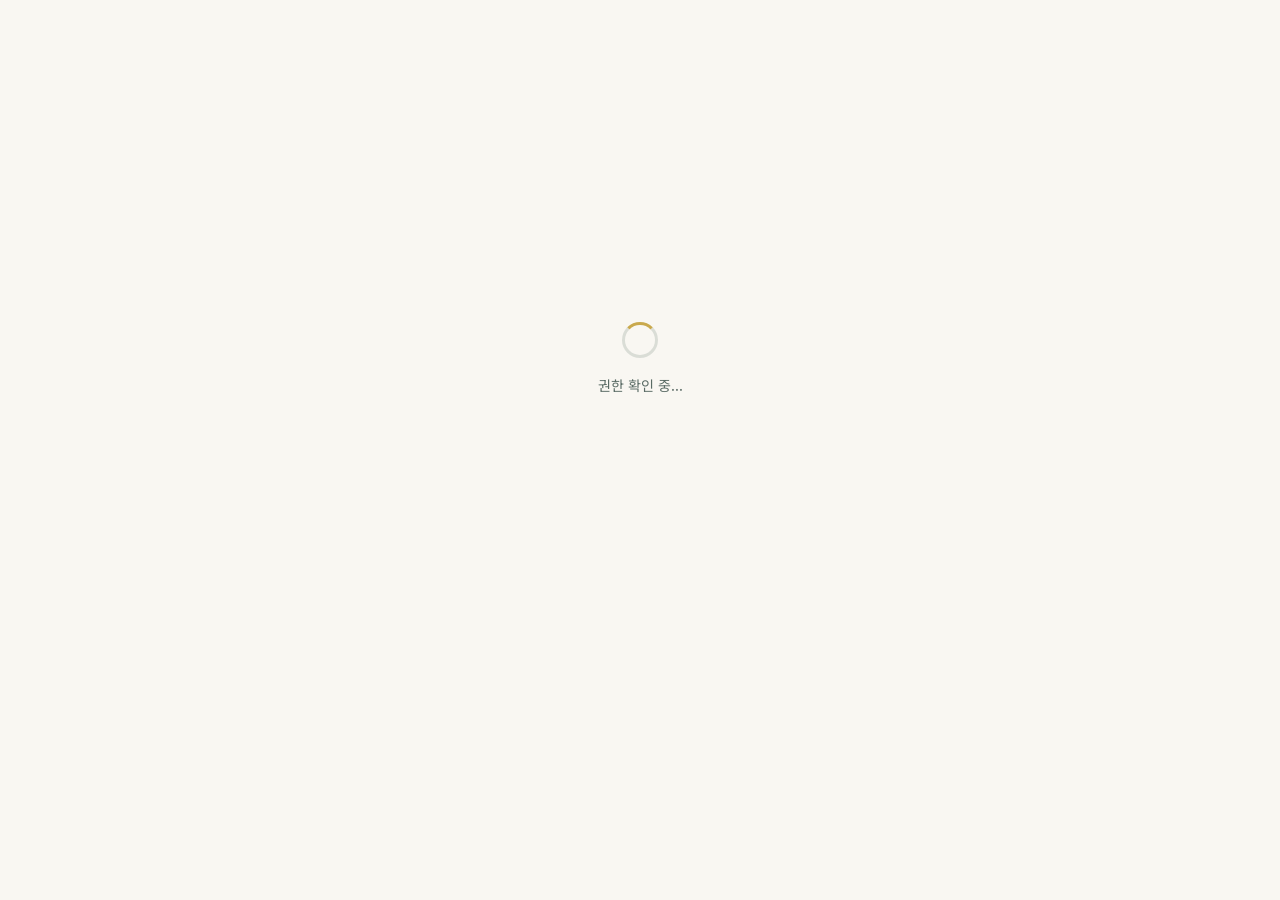
==== admin.html @ bb9a3db0 "feat: admin panel with user management, role/branch editing, and dashboard links - admin.html: full " ====
<!DOCTYPE html>
<html lang="ko">
<head>
<meta charset="UTF-8"/><meta name="viewport" content="width=device-width,initial-scale=1.0"/>
<title>ReadMaster 관리자 패널</title>
<link href="https://fonts.googleapis.com/css2?family=Cormorant+Garamond:wght@400;600;700&family=Noto+Sans+KR:wght@300;400;500;700&family=Inter:wght@400;500;600&display=swap" rel="stylesheet"/>
<link rel="stylesheet" href="shared.css"/>
<script src="https://www.gstatic.com/firebasejs/10.12.0/firebase-app-compat.js"></script>
<script src="https://www.gstatic.com/firebasejs/10.12.0/firebase-auth-compat.js"></script>
<script src="https://www.gstatic.com/firebasejs/10.12.0/firebase-firestore-compat.js"></script>
<style>
body{min-height:100vh}

/* ===== Top Bar ===== */
.top-bar{background:var(--g);color:#fff;padding:8px 24px;display:flex;align-items:center;justify-content:space-between;font-size:.78rem;position:sticky;top:0;z-index:100}
.top-bar a{color:rgba(255,255,255,.7);text-decoration:none;transition:color .2s}
.top-bar a:hover{color:#fff}
.tb-brand{font-weight:700;font-size:.85rem;display:flex;align-items:center;gap:6px}
.tb-right{display:flex;align-items:center;gap:12px}
.tb-name{font-weight:600;color:rgba(255,255,255,.85)}
.tb-role{color:var(--gold);font-size:.65rem;font-weight:700;text-transform:uppercase;letter-spacing:.06em}
.tb-logout{background:none;border:1px solid rgba(255,255,255,.2);color:rgba(255,255,255,.6);font-size:.7rem;padding:4px 12px;border-radius:6px;cursor:pointer;transition:all .2s}
.tb-logout:hover{border-color:var(--gold);color:var(--gold)}

/* Loading */
.loading{display:flex;align-items:center;justify-content:center;min-height:80vh;flex-direction:column;gap:16px}
.spinner{width:36px;height:36px;border:3px solid var(--br);border-top-color:var(--gold);border-radius:50%;animation:spin .8s linear infinite}
@keyframes spin{to{transform:rotate(360deg)}}
.loading-text{font-size:.88rem;color:var(--dim)}
.access-denied{display:none;text-align:center;padding:120px 24px;min-height:80vh}
.access-denied h2{font-family:var(--font-serif);font-size:2rem;color:#c33;margin-bottom:8px}
.access-denied p{color:var(--dim);margin-bottom:24px}
.access-denied a{background:var(--g);color:var(--gold);font-size:.88rem;font-weight:700;padding:14px 36px;border-radius:10px;text-decoration:none;display:inline-block}

/* Admin Panel */
.admin{display:none;max-width:1200px;margin:0 auto;padding:32px 24px 60px}
.admin-header{margin-bottom:32px;display:flex;align-items:center;justify-content:space-between;flex-wrap:wrap;gap:16px}
.admin-title{font-family:var(--font-serif);font-size:1.8rem;color:var(--g)}
.admin-subtitle{font-size:.85rem;color:var(--dim)}

/* Stats Row */
.stats-row{display:grid;grid-template-columns:repeat(auto-fill,minmax(180px,1fr));gap:14px;margin-bottom:32px}
.stat-card{background:var(--w);border:1px solid var(--br);border-radius:12px;padding:18px 20px;text-align:center;transition:all .25s}
.stat-card:hover{border-color:var(--gold);transform:translateY(-2px);box-shadow:0 8px 24px rgba(6,32,22,0.06)}
.stat-num{font-family:var(--font-serif);font-size:2rem;font-weight:700;color:var(--g)}
.stat-label{font-size:.72rem;color:var(--dim);margin-top:2px;text-transform:uppercase;letter-spacing:.06em}

/* Filters */
.filters{display:flex;gap:10px;flex-wrap:wrap;margin-bottom:20px;align-items:center}
.filter-select{padding:8px 14px;border:1px solid var(--br);border-radius:8px;font-size:.82rem;font-family:var(--font-body);color:var(--ch);background:var(--w);cursor:pointer;min-width:140px}
.filter-select:focus{border-color:var(--gold);outline:none}
.filter-search{padding:8px 14px;border:1px solid var(--br);border-radius:8px;font-size:.82rem;font-family:var(--font-body);color:var(--ch);background:var(--w);flex:1;min-width:200px}
.filter-search:focus{border-color:var(--gold);outline:none}
.filter-count{font-size:.78rem;color:var(--dim);margin-left:auto}

/* User Table */
.user-table-wrap{background:var(--w);border:1px solid var(--br);border-radius:16px;overflow:hidden}
.user-table{width:100%;border-collapse:collapse;font-size:.82rem}
.user-table thead{background:var(--g);color:#fff}
.user-table th{padding:12px 16px;text-align:left;font-weight:600;font-size:.72rem;text-transform:uppercase;letter-spacing:.06em}
.user-table td{padding:12px 16px;border-bottom:1px solid var(--br);vertical-align:middle}
.user-table tr:last-child td{border-bottom:none}
.user-table tr:hover{background:rgba(201,169,77,0.04)}
.user-name{font-weight:600;color:var(--g)}
.user-email{font-size:.75rem;color:var(--dim)}
.user-avatar{width:28px;height:28px;border-radius:50%;border:2px solid var(--br);object-fit:cover;vertical-align:middle;margin-right:8px}
.role-badge{display:inline-block;font-size:.65rem;font-weight:700;padding:3px 10px;border-radius:100px;text-transform:uppercase;letter-spacing:.04em}
.role-student{background:rgba(52,211,153,0.1);color:#059669;border:1px solid rgba(52,211,153,0.25)}
.role-parent{background:rgba(96,165,250,0.1);color:#2563eb;border:1px solid rgba(96,165,250,0.25)}
.role-teacher{background:rgba(192,132,252,0.1);color:#7c3aed;border:1px solid rgba(192,132,252,0.25)}
.role-director{background:rgba(251,191,36,0.1);color:#b45309;border:1px solid rgba(251,191,36,0.25)}
.role-franchise_admin{background:rgba(220,50,50,0.1);color:#c33;border:1px solid rgba(220,50,50,0.25)}
.branch-badge{display:inline-block;font-size:.68rem;font-weight:600;padding:3px 10px;border-radius:100px;background:var(--g3);color:var(--g);border:1px solid var(--br)}

/* Action Buttons */
.action-select{padding:4px 8px;font-size:.75rem;border:1px solid var(--br);border-radius:6px;background:var(--w);color:var(--ch);cursor:pointer;font-family:var(--font-body)}
.action-select:focus{border-color:var(--gold);outline:none}
.btn-save{background:var(--g);color:var(--gold);font-size:.72rem;font-weight:700;border:none;border-radius:6px;padding:5px 12px;cursor:pointer;transition:all .2s;margin-left:4px}
.btn-save:hover{background:var(--g2)}
.btn-save:disabled{opacity:.4;cursor:not-allowed}

/* Toast */
.toast{position:fixed;bottom:24px;right:24px;z-index:999;background:var(--g);color:#fff;padding:14px 24px;border-radius:12px;font-size:.85rem;font-weight:600;box-shadow:0 8px 32px rgba(6,32,22,0.2);transform:translateY(100px);opacity:0;transition:all .3s ease;display:flex;align-items:center;gap:8px}
.toast.show{transform:translateY(0);opacity:1}
.toast.error{background:#c33}

/* Empty State */
.empty-state{text-align:center;padding:48px 24px;color:var(--dim)}
.empty-state .icon{font-size:2.4rem;margin-bottom:12px}

/* Responsive */
@media(max-width:768px){
  .admin{padding:20px 16px 40px}
  .admin-title{font-size:1.4rem}
  .user-table-wrap{overflow-x:auto}
  .user-table{min-width:600px}
  .stats-row{grid-template-columns:repeat(2,1fr)}
  .filters{flex-direction:column}
  .filter-search{min-width:100%}
}
</style>
</head>
<body>

<!-- Top Bar -->
<div class="top-bar" id="topBar" style="display:none">
  <a href="index.html" class="tb-brand">📖 ReadMaster 관리자</a>
  <div class="tb-right">
    <span id="tbName" class="tb-name"></span>
    <span id="tbRole" class="tb-role"></span>
    <a href="dashboard.html" style="color:var(--gold);font-weight:600">대시보드</a>
    <button class="tb-logout" onclick="firebase.auth().signOut()">로그아웃</button>
  </div>
</div>

<!-- Loading -->
<div class="loading" id="loadingState">
  <div class="spinner"></div>
  <span class="loading-text">권한 확인 중...</span>
</div>

<!-- Access Denied -->
<div class="access-denied" id="accessDenied">
  <h2>⛔ 접근 권한 없음</h2>
  <p>이 페이지는 원장 또는 본부 관리자만 접근할 수 있습니다.</p>
  <a href="dashboard.html">대시보드로 돌아가기</a>
</div>

<!-- Admin Panel -->
<div class="admin" id="adminPanel">
  <div class="admin-header">
    <div>
      <div class="admin-title">사용자 관리</div>
      <div class="admin-subtitle" id="branchLabel">전체 지점</div>
    </div>
  </div>

  <!-- Stats -->
  <div class="stats-row" id="statsRow">
    <div class="stat-card">
      <div class="stat-num" id="statTotal">-</div>
      <div class="stat-label">전체 사용자</div>
    </div>
    <div class="stat-card">
      <div class="stat-num" id="statStudents">-</div>
      <div class="stat-label">학생</div>
    </div>
    <div class="stat-card">
      <div class="stat-num" id="statParents">-</div>
      <div class="stat-label">학부모</div>
    </div>
    <div class="stat-card">
      <div class="stat-num" id="statTeachers">-</div>
      <div class="stat-label">강사</div>
    </div>
  </div>

  <!-- Filters -->
  <div class="filters">
    <select class="filter-select" id="filterBranch">
      <option value="">전체 지점</option>
    </select>
    <select class="filter-select" id="filterRole">
      <option value="">전체 역할</option>
      <option value="student">학생</option>
      <option value="parent">학부모</option>
      <option value="teacher">강사</option>
      <option value="director">원장</option>
      <option value="franchise_admin">본부</option>
    </select>
    <input class="filter-search" id="filterSearch" placeholder="🔍 이름 또는 이메일 검색..." />
    <span class="filter-count" id="filterCount"></span>
  </div>

  <!-- User Table -->
  <div class="user-table-wrap">
    <table class="user-table">
      <thead>
        <tr>
          <th>사용자</th>
          <th>역할</th>
          <th>지점</th>
          <th>가입일</th>
          <th>관리</th>
        </tr>
      </thead>
      <tbody id="userTableBody">
        <tr><td colspan="5" class="empty-state"><div class="icon">📋</div>사용자 로딩 중...</td></tr>
      </tbody>
    </table>
  </div>
</div>

<!-- Toast -->
<div class="toast" id="toast"></div>

<script src="shared-auth.js"></script>
<script>
const BRANCH_LABELS = { okgil: '부천 옥길동', udu: '춘천 우두동' };
const ROLE_KR = { student:'학생', parent:'학부모', teacher:'강사', director:'원장', franchise_admin:'본부' };
const ALLOWED_ROLES = ['director', 'franchise_admin'];

let allUsers = [];
let currentUserRole = '';
let currentUserBranch = '';

// ===== Toast =====
function showToast(msg, error = false) {
  const t = document.getElementById('toast');
  t.textContent = msg;
  t.className = 'toast show' + (error ? ' error' : '');
  setTimeout(() => t.className = 'toast', 3000);
}

// ===== Auth Gate =====
fbAuth.onAuthStateChanged(async (user) => {
  document.getElementById('loadingState').style.display = 'none';

  if (!user) {
    document.getElementById('accessDenied').style.display = 'block';
    return;
  }

  // Check role from Firestore
  try {
    const doc = await fbDB.collection('users').doc(user.uid).get();
    const data = doc.data() || {};
    currentUserRole = data.role || 'student';
    currentUserBranch = data.branchId || '';

    if (!ALLOWED_ROLES.includes(currentUserRole)) {
      document.getElementById('accessDenied').style.display = 'block';
      return;
    }

    // Show admin panel
    document.getElementById('topBar').style.display = 'flex';
    document.getElementById('adminPanel').style.display = 'block';
    document.getElementById('tbName').textContent = user.displayName || user.email?.split('@')[0] || '';
    document.getElementById('tbRole').textContent = ROLE_KR[currentUserRole] || currentUserRole;

    // If director, limit to their branch
    if (currentUserRole === 'director' && currentUserBranch) {
      document.getElementById('branchLabel').textContent = BRANCH_LABELS[currentUserBranch] || currentUserBranch;
    }

    await loadBranches();
    await loadUsers();
  } catch (e) {
    console.error('Role check failed:', e);
    document.getElementById('accessDenied').style.display = 'block';
  }
});

// ===== Load Branches =====
async function loadBranches() {
  const select = document.getElementById('filterBranch');
  try {
    const snap = await fbDB.collection('branches').get();
    snap.forEach(doc => {
      const d = doc.data();
      const opt = document.createElement('option');
      opt.value = doc.id;
      opt.textContent = d.name || doc.id;
      select.appendChild(opt);
    });
  } catch (e) {
    // Fallback to hardcoded
    Object.entries(BRANCH_LABELS).forEach(([id, name]) => {
      const opt = document.createElement('option');
      opt.value = id;
      opt.textContent = name;
      select.appendChild(opt);
    });
  }

  // If director, force their branch
  if (currentUserRole === 'director' && currentUserBranch) {
    select.value = currentUserBranch;
    select.disabled = true;
  }
}

// ===== Load Users =====
async function loadUsers() {
  try {
    let query = fbDB.collection('users');
    
    // Director can only see their branch users
    if (currentUserRole === 'director' && currentUserBranch) {
      query = query.where('branchId', '==', currentUserBranch);
    }

    const snap = await query.get();
    allUsers = [];
    snap.forEach(doc => {
      allUsers.push({ uid: doc.id, ...doc.data() });
    });

    updateStats();
    renderUsers();
  } catch (e) {
    console.error('Failed to load users:', e);
    showToast('사용자 로딩 실패: ' + e.message, true);
  }
}

// ===== Stats =====
function updateStats() {
  const filtered = getFilteredUsers();
  document.getElementById('statTotal').textContent = filtered.length;
  document.getElementById('statStudents').textContent = filtered.filter(u => u.role === 'student').length;
  document.getElementById('statParents').textContent = filtered.filter(u => u.role === 'parent').length;
  document.getElementById('statTeachers').textContent = filtered.filter(u => u.role === 'teacher').length;
}

// ===== Filter + Search =====
function getFilteredUsers() {
  const branch = document.getElementById('filterBranch').value;
  const role = document.getElementById('filterRole').value;
  const search = document.getElementById('filterSearch').value.toLowerCase().trim();

  return allUsers.filter(u => {
    if (branch && u.branchId !== branch) return false;
    if (role && u.role !== role) return false;
    if (search) {
      const name = (u.displayName || '').toLowerCase();
      const email = (u.email || '').toLowerCase();
      if (!name.includes(search) && !email.includes(search)) return false;
    }
    return true;
  });
}

// ===== Render Users =====
function renderUsers() {
  const users = getFilteredUsers();
  const tbody = document.getElementById('userTableBody');
  document.getElementById('filterCount').textContent = `${users.length}명`;

  if (users.length === 0) {
    tbody.innerHTML = '<tr><td colspan="5" class="empty-state"><div class="icon">🔍</div>조건에 맞는 사용자가 없습니다.</td></tr>';
    updateStats();
    return;
  }

  tbody.innerHTML = users.map(u => {
    const name = u.displayName || u.email?.split('@')[0] || '(이름 없음)';
    const email = u.email || '-';
    const role = u.role || 'parent';
    const branch = u.branchId || '-';
    const created = u.createdAt ? new Date(u.createdAt.seconds ? u.createdAt.seconds * 1000 : u.createdAt).toLocaleDateString('ko') : '-';
    const photo = u.photoURL ? `<img class="user-avatar" src="${u.photoURL}" alt=""/>` : '';

    // Role options — directors can't assign director/franchise_admin
    const roleOptions = Object.entries(ROLE_KR)
      .filter(([r]) => currentUserRole === 'franchise_admin' || !['director','franchise_admin'].includes(r))
      .map(([r, kr]) => `<option value="${r}"${r === role ? ' selected' : ''}>${kr}</option>`)
      .join('');

    // Branch options
    const branchOptions = Object.entries(BRANCH_LABELS)
      .map(([b, bname]) => `<option value="${b}"${b === branch ? ' selected' : ''}>${bname}</option>`)
      .join('');

    return `<tr data-uid="${u.uid}">
      <td>${photo}<span class="user-name">${name}</span><br><span class="user-email">${email}</span></td>
      <td><span class="role-badge role-${role}">${ROLE_KR[role] || role}</span></td>
      <td><span class="branch-badge">${BRANCH_LABELS[branch] || branch}</span></td>
      <td style="font-size:.75rem;color:var(--dim)">${created}</td>
      <td>
        <select class="action-select role-action" data-uid="${u.uid}" data-field="role">${roleOptions}</select>
        <select class="action-select branch-action" data-uid="${u.uid}" data-field="branchId">${branchOptions}</select>
        <button class="btn-save" data-uid="${u.uid}" disabled>저장</button>
      </td>
    </tr>`;
  }).join('');

  // Bind change events
  tbody.querySelectorAll('.action-select').forEach(sel => {
    sel.addEventListener('change', () => {
      const uid = sel.dataset.uid;
      const btn = tbody.querySelector(`.btn-save[data-uid="${uid}"]`);
      if (btn) btn.disabled = false;
    });
  });

  // Bind save buttons
  tbody.querySelectorAll('.btn-save').forEach(btn => {
    btn.addEventListener('click', () => saveUser(btn.dataset.uid));
  });

  updateStats();
}

// ===== Save User Changes =====
async function saveUser(uid) {
  const row = document.querySelector(`tr[data-uid="${uid}"]`);
  if (!row) return;

  const newRole = row.querySelector('.role-action')?.value;
  const newBranch = row.querySelector('.branch-action')?.value;
  const btn = row.querySelector('.btn-save');

  if (btn) { btn.disabled = true; btn.textContent = '...'; }

  try {
    const updateData = {};
    if (newRole) updateData.role = newRole;
    if (newBranch) updateData.branchId = newBranch;

    await fbDB.collection('users').doc(uid).update(updateData);

    // Update local data
    const user = allUsers.find(u => u.uid === uid);
    if (user) {
      if (newRole) user.role = newRole;
      if (newBranch) user.branchId = newBranch;
    }

    showToast('✅ 저장 완료');
    renderUsers();
  } catch (e) {
    console.error('Save failed:', e);
    showToast('❌ 저장 실패: ' + e.message, true);
    if (btn) { btn.disabled = false; btn.textContent = '저장'; }
  }
}

// ===== Filter Event Listeners =====
document.getElementById('filterBranch').addEventListener('change', renderUsers);
document.getElementById('filterRole').addEventListener('change', renderUsers);
document.getElementById('filterSearch').addEventListener('input', renderUsers);
</script>
</body>
</html>
---- shared.css ----
/* ============================================================
   ReadMaster Academy — Shared Design System (shared.css)
   All pages import this for unified branding.
   ============================================================ */

/* ===== Google Fonts (loaded in HTML head) =====
   Cormorant Garamond: 400,600,700,italic
   Noto Sans KR: 300,400,500,700,900
   Inter: 400,500,600
   ============================================= */

/* ===== Reset ===== */
*,*::before,*::after{box-sizing:border-box;margin:0;padding:0}

/* ===== Design Tokens ===== */
:root{
  /* Brand Colors — ReadMaster Green & Gold */
  --g:#062016;
  --g2:#0a2d1e;
  --g3:#e8f0ec;
  --gold:#c9a94d;
  --gold2:#a8893a;
  --burgundy:#3a1010;

  /* Neutrals */
  --iv:#f9f7f2;
  --iv2:#fefcf8;
  --w:#fff;
  --card:#fff;
  --ch:#1c2928;
  --dim:#5a6b65;
  --br:rgba(6,32,22,0.12);

  /* Fonts */
  --font-body:'Noto Sans KR',sans-serif;
  --font-serif:'Cormorant Garamond',serif;
  --font-mono:'Inter',sans-serif;

  /* Layout */
  --nav-h:68px;
  --eco-h:36px;
  --radius:16px;
}

/* ===== Base ===== */
html{scroll-behavior:smooth}
body{
  font-family:var(--font-body);
  background:var(--iv);
  color:var(--ch);
  line-height:1.7;
  overflow-x:hidden;
  -webkit-font-smoothing:antialiased;
}
h1,h2,h3,.serif{font-family:var(--font-serif)}
a{text-decoration:none;color:inherit}
img{display:block;max-width:100%}

/* ===== Eco Bar ===== */
.rm-eco-bar{
  position:fixed;top:0;left:0;right:0;z-index:200;
  height:var(--eco-h);
  background:#0d1b2a;
  display:flex;align-items:center;justify-content:center;gap:4px;
  border-bottom:1px solid rgba(232,168,56,0.15);
  font-size:.72rem;overflow-x:auto;padding:0 12px;
}
.rm-eco-bar a{color:rgba(255,255,255,0.55);padding:4px 10px;border-radius:6px;transition:all .2s;white-space:nowrap;text-decoration:none;font-weight:500}
.rm-eco-bar a:hover{color:#fff;background:rgba(255,255,255,0.08)}
.rm-eco-bar a.eco-active{color:#E8A838;font-weight:700}
.rm-eco-bar .eco-brand{color:#E8A838;font-weight:800;font-size:.75rem;margin-right:8px;letter-spacing:.02em}
.rm-eco-bar .eco-sep{color:rgba(255,255,255,0.15);margin:0 2px}
.eco-user{display:flex;align-items:center;gap:6px}
.eco-avatar{width:22px;height:22px;border-radius:50%;border:2px solid var(--gold);object-fit:cover}
.eco-name{font-weight:600;color:rgba(255,255,255,.85);font-size:.72rem}
.eco-logout{background:none;border:none;color:rgba(255,255,255,.4);font-size:.8rem;cursor:pointer;padding:2px 4px;line-height:1;transition:color .2s}
.eco-logout:hover{color:var(--gold)}

/* ===== Main Nav ===== */
nav{
  position:fixed;top:var(--eco-h);left:0;right:0;z-index:100;
  height:var(--nav-h);
  background:var(--g);
  display:flex;align-items:center;justify-content:space-between;
  padding:0 5vw;
  border-bottom:1px solid rgba(255,255,255,0.08);
}
.nav-logo{font-family:var(--font-serif);font-size:1.25rem;font-weight:700;color:#fff;display:flex;align-items:center;gap:10px}
.nav-logo em{color:var(--gold);font-style:normal}
.nav-links{display:flex;gap:28px;list-style:none}
.nav-links a{color:rgba(255,255,255,0.7);font-size:.85rem;font-weight:500;transition:color .2s}
.nav-links a:hover,.nav-links a.active{color:var(--gold)}
.nav-cta{background:var(--gold);color:#fff;font-size:.85rem;font-weight:700;border:none;border-radius:8px;padding:10px 22px;cursor:pointer;transition:background .2s;text-decoration:none;display:inline-flex;align-items:center;gap:6px}
.nav-cta:hover{background:var(--gold2)}

/* ===== Hamburger Menu (Mobile) ===== */
.nav-hamburger{
  display:none;
  background:none;border:none;cursor:pointer;padding:8px;
  flex-direction:column;gap:5px;
}
.nav-hamburger span{
  display:block;width:22px;height:2px;background:#fff;border-radius:2px;
  transition:transform .25s,opacity .25s;
}
.nav-hamburger.open span:nth-child(1){transform:rotate(45deg) translate(5px,5px)}
.nav-hamburger.open span:nth-child(2){opacity:0}
.nav-hamburger.open span:nth-child(3){transform:rotate(-45deg) translate(5px,-5px)}

@media(max-width:768px){
  .rm-eco-bar{justify-content:flex-start}
  .rm-eco-bar .eco-hide-mobile{display:none}
  .nav-links{
    display:none;
    position:absolute;top:var(--nav-h);left:0;right:0;
    background:var(--g);
    flex-direction:column;gap:0;
    padding:12px 0;
    border-bottom:2px solid var(--gold);
    box-shadow:0 12px 32px rgba(0,0,0,.3);
  }
  .nav-links.open{display:flex}
  .nav-links li{border-bottom:1px solid rgba(255,255,255,.06)}
  .nav-links a{display:block;padding:14px 5vw;font-size:.92rem}
  .nav-hamburger{display:flex}
  .nav-cta{font-size:.78rem;padding:8px 16px}
}

/* ===== Section Utility ===== */
section{padding:96px 5vw}
.tag{display:inline-block;font-size:.75rem;font-weight:600;letter-spacing:.1em;color:var(--gold);text-transform:uppercase;margin-bottom:10px}
.sec-title{font-size:clamp(2rem,4vw,3rem);line-height:1.2;margin-bottom:14px;color:var(--g)}
.sec-desc{color:var(--dim);max-width:520px;font-size:.95rem}
.sec-head{margin-bottom:52px}

/* ===== Footer ===== */
footer{background:var(--g);padding:48px 5vw;display:flex;align-items:flex-start;justify-content:space-between;flex-wrap:wrap;gap:32px;margin-top:80px}
.ft-brand{font-family:var(--font-serif);font-size:1.2rem;font-weight:700;color:#fff}
.ft-brand p{font-size:.8rem;color:rgba(255,255,255,0.5);font-family:var(--font-body);font-weight:300;margin-top:6px;line-height:1.8}
.ft-links{display:flex;gap:20px;flex-wrap:wrap}
.ft-links a{font-size:.8rem;color:rgba(255,255,255,0.5);transition:color .2s}
.ft-links a:hover{color:var(--gold)}
.ft-copy{font-size:.75rem;color:rgba(255,255,255,0.35);align-self:flex-end}

/* ===== Auth Modal ===== */
.auth-overlay{display:none;position:fixed;inset:0;z-index:999;background:rgba(6,32,22,0.45);backdrop-filter:blur(6px);align-items:center;justify-content:center}
.auth-overlay.show{display:flex}
.auth-modal{background:var(--w);border-radius:20px;padding:36px 32px;max-width:380px;width:92%;box-shadow:0 24px 80px rgba(0,0,0,0.18);position:relative;animation:modalIn .3s ease}
@keyframes modalIn{from{opacity:0;transform:translateY(16px)}to{opacity:1;transform:none}}
.auth-modal-close{position:absolute;top:14px;right:14px;background:none;border:none;font-size:1.1rem;cursor:pointer;color:var(--dim);transition:color .2s}
.auth-modal-close:hover{color:var(--ch)}
.auth-modal h3{font-family:var(--font-serif);font-size:1.6rem;color:var(--g);margin-bottom:6px}
.auth-modal p{font-size:.82rem;color:var(--dim);margin-bottom:18px;line-height:1.6}
.auth-google-btn{width:100%;display:flex;align-items:center;justify-content:center;gap:10px;background:var(--w);border:1px solid var(--br);border-radius:10px;padding:12px;font-size:.88rem;font-weight:600;color:var(--ch);cursor:pointer;transition:border-color .2s,box-shadow .2s}
.auth-google-btn:hover{border-color:var(--gold);box-shadow:0 2px 12px rgba(201,169,77,0.12)}
.auth-divider{text-align:center;font-size:.72rem;color:var(--dim);margin:16px 0;position:relative}
.auth-divider::before,.auth-divider::after{content:'';position:absolute;top:50%;width:calc(50% - 40px);height:1px;background:var(--br)}
.auth-divider::before{left:0}
.auth-divider::after{right:0}
.auth-email-form input{width:100%;border:1px solid var(--br);border-radius:8px;padding:12px 14px;font-size:.88rem;font-family:var(--font-body);color:var(--ch);background:var(--iv2);outline:none;transition:border-color .2s;margin-bottom:10px}
.auth-email-form input:focus{border-color:var(--gold);background:var(--w)}
.auth-email-form .btn-submit{width:100%;background:var(--g);color:var(--gold);font-size:.9rem;font-weight:700;border:none;border-radius:10px;padding:13px;cursor:pointer;transition:background .2s}
.auth-email-form .btn-submit:hover{background:var(--g2)}
.auth-toggle{text-align:center;font-size:.78rem;color:var(--dim);margin-top:10px}
.auth-toggle a{color:var(--gold);font-weight:600;cursor:pointer;text-decoration:underline}
.auth-error{background:rgba(220,50,50,0.08);border:1px solid rgba(220,50,50,0.2);border-radius:8px;padding:8px 12px;font-size:.78rem;color:#c33;display:none;margin-bottom:10px}
.auth-branch-select{display:none;margin-bottom:2px}
.auth-branch-select select{width:100%;padding:12px 14px;font-size:.88rem;border:1px solid var(--br);border-radius:8px;background:var(--w);color:var(--ch);font-family:var(--font-body);appearance:none;background-image:url("data:image/svg+xml,%3Csvg xmlns='http://www.w3.org/2000/svg' width='12' height='12' fill='%238a8472' viewBox='0 0 16 16'%3E%3Cpath d='M8 11L3 6h10z'/%3E%3C/svg%3E");background-repeat:no-repeat;background-position:right 14px center}
.auth-branch-select label{font-size:.72rem;color:var(--dim);margin-bottom:4px;display:block}
.auth-note{text-align:center;font-size:.72rem;color:var(--dim);margin-top:14px;line-height:1.6}

/* ===== Intersection Observer Animation ===== */
.anim{opacity:0;transform:translateY(24px);transition:opacity .6s ease,transform .6s ease}
.anim.vis{opacity:1;transform:none}
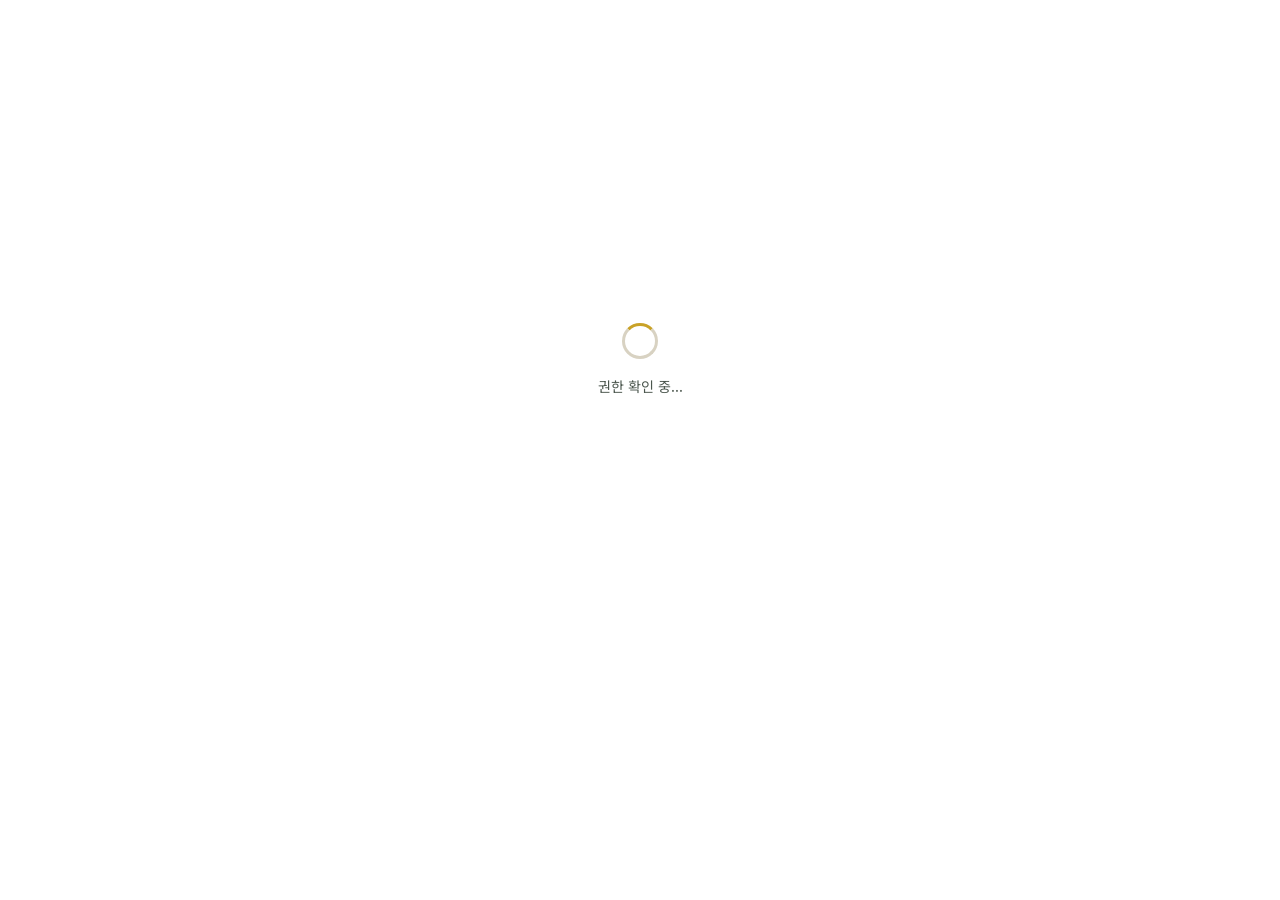
==== commit 90e2397e: "Apply ReadMaster design system" ====
--- a/admin.html
+++ b/admin.html
@@ -3,7 +3,9 @@
 <head>
 <meta charset="UTF-8"/><meta name="viewport" content="width=device-width,initial-scale=1.0"/>
 <title>ReadMaster 관리자 패널</title>
-<link href="https://fonts.googleapis.com/css2?family=Cormorant+Garamond:wght@400;600;700&family=Noto+Sans+KR:wght@300;400;500;700&family=Inter:wght@400;500;600&display=swap" rel="stylesheet"/>
+<link rel="manifest" href="manifest.json"/>
+<meta name="theme-color" content="#122E1C"/>
+<link href="https://fonts.googleapis.com/css2?family=Cormorant+Garamond:ital,wght@0,400;0,600;0,700;1,400&family=Noto+Sans+KR:wght@300;400;500;600;700;900&family=Noto+Serif+KR:wght@600;700&family=Inter:wght@400;500;600&display=swap" rel="stylesheet"/>
 <link rel="stylesheet" href="shared.css"/>
 <script src="https://www.gstatic.com/firebasejs/10.12.0/firebase-app-compat.js"></script>
 <script src="https://www.gstatic.com/firebasejs/10.12.0/firebase-auth-compat.js"></script>
@@ -16,6 +18,7 @@
 .top-bar a{color:rgba(255,255,255,.7);text-decoration:none;transition:color .2s}
 .top-bar a:hover{color:#fff}
 .tb-brand{font-weight:700;font-size:.85rem;display:flex;align-items:center;gap:6px}
+.tb-brand img{width:28px;height:28px;display:block}
 .tb-right{display:flex;align-items:center;gap:12px}
 .tb-name{font-weight:600;color:rgba(255,255,255,.85)}
 .tb-role{color:var(--gold);font-size:.65rem;font-weight:700;text-transform:uppercase;letter-spacing:.06em}
@@ -28,9 +31,9 @@
 @keyframes spin{to{transform:rotate(360deg)}}
 .loading-text{font-size:.88rem;color:var(--dim)}
 .access-denied{display:none;text-align:center;padding:120px 24px;min-height:80vh}
-.access-denied h2{font-family:var(--font-serif);font-size:2rem;color:#c33;margin-bottom:8px}
+.access-denied h2{font-family:var(--font-serif);font-size:2rem;color:#B3261E;margin-bottom:8px}
 .access-denied p{color:var(--dim);margin-bottom:24px}
-.access-denied a{background:var(--g);color:var(--gold);font-size:.88rem;font-weight:700;padding:14px 36px;border-radius:10px;text-decoration:none;display:inline-block}
+.access-denied a{background:var(--g);color:var(--text-inverse);font-size:.88rem;font-weight:700;padding:14px 36px;border-radius:var(--radius-sm);text-decoration:none;display:inline-block}
 
 /* Admin Panel */
 .admin{display:none;max-width:1200px;margin:0 auto;padding:32px 24px 60px}
@@ -41,7 +44,7 @@
 /* Stats Row */
 .stats-row{display:grid;grid-template-columns:repeat(auto-fill,minmax(180px,1fr));gap:14px;margin-bottom:32px}
 .stat-card{background:var(--w);border:1px solid var(--br);border-radius:12px;padding:18px 20px;text-align:center;transition:all .25s}
-.stat-card:hover{border-color:var(--gold);transform:translateY(-2px);box-shadow:0 8px 24px rgba(6,32,22,0.06)}
+.stat-card:hover{border-color:var(--gold);transform:translateY(-2px);box-shadow:var(--shadow-raised)}
 .stat-num{font-family:var(--font-serif);font-size:2rem;font-weight:700;color:var(--g)}
 .stat-label{font-size:.72rem;color:var(--dim);margin-top:2px;text-transform:uppercase;letter-spacing:.06em}
 
@@ -69,20 +72,20 @@
 .role-parent{background:rgba(96,165,250,0.1);color:#2563eb;border:1px solid rgba(96,165,250,0.25)}
 .role-teacher{background:rgba(192,132,252,0.1);color:#7c3aed;border:1px solid rgba(192,132,252,0.25)}
 .role-director{background:rgba(251,191,36,0.1);color:#b45309;border:1px solid rgba(251,191,36,0.25)}
-.role-franchise_admin{background:rgba(220,50,50,0.1);color:#c33;border:1px solid rgba(220,50,50,0.25)}
+.role-franchise_admin{background:rgba(220,50,50,0.1);color:#B3261E;border:1px solid rgba(220,50,50,0.25)}
 .branch-badge{display:inline-block;font-size:.68rem;font-weight:600;padding:3px 10px;border-radius:100px;background:var(--g3);color:var(--g);border:1px solid var(--br)}
 
 /* Action Buttons */
 .action-select{padding:4px 8px;font-size:.75rem;border:1px solid var(--br);border-radius:6px;background:var(--w);color:var(--ch);cursor:pointer;font-family:var(--font-body)}
 .action-select:focus{border-color:var(--gold);outline:none}
-.btn-save{background:var(--g);color:var(--gold);font-size:.72rem;font-weight:700;border:none;border-radius:6px;padding:5px 12px;cursor:pointer;transition:all .2s;margin-left:4px}
+.btn-save{background:var(--g);color:var(--text-inverse);font-size:.72rem;font-weight:700;border:none;border-radius:6px;padding:5px 12px;cursor:pointer;transition:all .2s;margin-left:4px}
 .btn-save:hover{background:var(--g2)}
 .btn-save:disabled{opacity:.4;cursor:not-allowed}
 
 /* Toast */
-.toast{position:fixed;bottom:24px;right:24px;z-index:999;background:var(--g);color:#fff;padding:14px 24px;border-radius:12px;font-size:.85rem;font-weight:600;box-shadow:0 8px 32px rgba(6,32,22,0.2);transform:translateY(100px);opacity:0;transition:all .3s ease;display:flex;align-items:center;gap:8px}
+.toast{position:fixed;bottom:24px;right:24px;z-index:999;background:var(--g);color:var(--text-inverse);padding:14px 24px;border-radius:var(--radius);font-size:.85rem;font-weight:600;box-shadow:var(--shadow-overlay);transform:translateY(100px);opacity:0;transition:all .3s ease;display:flex;align-items:center;gap:8px}
 .toast.show{transform:translateY(0);opacity:1}
-.toast.error{background:#c33}
+.toast.error{background:#B3261E}
 
 /* Empty State */
 .empty-state{text-align:center;padding:48px 24px;color:var(--dim)}
@@ -104,7 +107,7 @@
 
 <!-- Top Bar -->
 <div class="top-bar" id="topBar" style="display:none">
-  <a href="index.html" class="tb-brand">📖 ReadMaster 관리자</a>
+  <a href="index.html" class="tb-brand"><img src="assets/readmaster-logo.svg" alt="" aria-hidden="true">ReadMaster 관리자</a>
   <div class="tb-right">
     <span id="tbName" class="tb-name"></span>
     <span id="tbRole" class="tb-role"></span>
--- a/shared.css
+++ b/shared.css
@@ -4,9 +4,9 @@
    ============================================================ */
 
 /* ===== Google Fonts (loaded in HTML head) =====
-   Cormorant Garamond: 400,600,700,italic
-   Noto Sans KR: 300,400,500,700,900
-   Inter: 400,500,600
+   Noto Serif KR / Cormorant Garamond: headings and brand
+   Pretendard / Noto Sans KR / system: body
+   Inter: compact UI fallback
    ============================================= */
 
 /* ===== Reset ===== */
@@ -14,41 +14,88 @@
 
 /* ===== Design Tokens ===== */
 :root{
-  /* Brand Colors — ReadMaster Green & Gold */
-  --g:#062016;
-  --g2:#0a2d1e;
-  --g3:#e8f0ec;
-  --gold:#c9a94d;
-  --gold2:#a8893a;
-  --burgundy:#3a1010;
-
-  /* Neutrals */
-  --iv:#f9f7f2;
-  --iv2:#fefcf8;
-  --w:#fff;
-  --card:#fff;
-  --ch:#1c2928;
-  --dim:#5a6b65;
-  --br:rgba(6,32,22,0.12);
+  /* DESIGN-리드마스터.md core tokens */
+  --text:#1A1F1B;
+  --text-subtle:#4B564D;
+  --text-subtlest:#7A8578;
+  --text-inverse:#FFFFFF;
+  --text-disabled:#A9B2A7;
+  --link:#0B5D3B;
+  --link-pressed:#073D26;
+  --icon:#2E3B30;
+  --icon-subtle:#6B766C;
+  --border:#D8D2C2;
+  --border-bold:#B9B29C;
+  --border-input:#C7C0AC;
+  --border-focused:#C9A227;
+  --surface-default:#FFFFFF;
+  --surface-sunken:#F7F1E1;
+  --surface-neutral:#F3F1E9;
+  --surface-neutral-hover:#ECE7D9;
+  --surface-neutral-pressed:#E2DCC9;
+  --surface-subtle:#FAF8F2;
+  --surface-subtle-hover:#F3F0E7;
+  --surface-disabled:#EDEAE1;
+  --brand:#122E1C;
+  --brand-hover:#0D2315;
+  --brand-pressed:#081A0F;
+  --brand-subtle:#E8F0EA;
+  --brand-border:#2F5C3D;
+  --gold:#C9A227;
+  --gold-hover:#9C7E1F;
+  --gold-subtle:#FBF3DC;
+  --gold-subtler:#F5E6B8;
+  --teal:#2E9C8D;
+  --plum:#833D6E;
+  --terracotta:#B85C31;
+  --sand:#B89C56;
+  --slate:#566B63;
+  --danger:#B3261E;
+  --danger-subtle:#FBEAE9;
+  --success:#1B7A43;
+  --success-subtle:#E7F7EE;
+  --info:#1B5FA8;
+  --info-subtle:#E9F1FB;
+  --shadow-raised:0 1px 2px rgba(18,46,28,0.08),0 4px 12px rgba(18,46,28,0.06);
+  --shadow-overlay:0 12px 32px rgba(18,46,28,0.18),0 4px 10px rgba(18,46,28,0.10);
+  --ease:cubic-bezier(0.2,0,0,1);
+
+  /* Backwards-compatible aliases used by existing pages */
+  --g:var(--brand);
+  --g2:var(--brand-hover);
+  --g3:var(--brand-subtle);
+  --gold2:var(--gold-hover);
+  --burgundy:var(--terracotta);
+  --iv:var(--surface-neutral);
+  --iv2:var(--surface-subtle);
+  --w:var(--surface-default);
+  --card:var(--surface-default);
+  --ch:var(--text);
+  --dim:var(--text-subtle);
+  --br:var(--border);
 
   /* Fonts */
-  --font-body:'Noto Sans KR',sans-serif;
-  --font-serif:'Cormorant Garamond',serif;
-  --font-mono:'Inter',sans-serif;
+  --font-body:'Pretendard','Noto Sans KR','Apple SD Gothic Neo',system-ui,sans-serif;
+  --font-serif:'Noto Serif KR','Cormorant Garamond',Georgia,serif;
+  --font-mono:'JetBrains Mono','Inter',monospace;
 
   /* Layout */
   --nav-h:68px;
   --eco-h:36px;
-  --radius:16px;
+  --radius-xs:4px;
+  --radius-sm:8px;
+  --radius:12px;
+  --radius-lg:16px;
+  --radius-xl:24px;
 }
 
 /* ===== Base ===== */
 html{scroll-behavior:smooth}
 body{
   font-family:var(--font-body);
-  background:var(--iv);
+  background:var(--surface-default);
   color:var(--ch);
-  line-height:1.7;
+  line-height:1.6;
   overflow-x:hidden;
   -webkit-font-smoothing:antialiased;
 }
@@ -62,13 +109,14 @@
   height:var(--eco-h);
   background:#0d1b2a;
   display:flex;align-items:center;justify-content:center;gap:4px;
-  border-bottom:1px solid rgba(232,168,56,0.15);
+  border-bottom:1px solid rgba(201,162,39,0.22);
   font-size:.72rem;overflow-x:auto;padding:0 12px;
 }
 .rm-eco-bar a{color:rgba(255,255,255,0.55);padding:4px 10px;border-radius:6px;transition:all .2s;white-space:nowrap;text-decoration:none;font-weight:500}
 .rm-eco-bar a:hover{color:#fff;background:rgba(255,255,255,0.08)}
-.rm-eco-bar a.eco-active{color:#E8A838;font-weight:700}
-.rm-eco-bar .eco-brand{color:#E8A838;font-weight:800;font-size:.75rem;margin-right:8px;letter-spacing:.02em}
+.rm-eco-bar a.eco-active{color:var(--gold);font-weight:700}
+.rm-eco-bar .eco-brand{color:var(--gold);font-weight:800;font-size:.75rem;margin-right:8px;letter-spacing:.02em;display:inline-flex;align-items:center;gap:6px}
+.rm-eco-bar .eco-brand img{width:20px;height:20px;display:block}
 .rm-eco-bar .eco-sep{color:rgba(255,255,255,0.15);margin:0 2px}
 .eco-user{display:flex;align-items:center;gap:6px}
 .eco-avatar{width:22px;height:22px;border-radius:50%;border:2px solid var(--gold);object-fit:cover}
@@ -86,11 +134,12 @@
   border-bottom:1px solid rgba(255,255,255,0.08);
 }
 .nav-logo{font-family:var(--font-serif);font-size:1.25rem;font-weight:700;color:#fff;display:flex;align-items:center;gap:10px}
+.nav-logo img{width:42px;height:42px;display:block;flex:0 0 auto}
 .nav-logo em{color:var(--gold);font-style:normal}
 .nav-links{display:flex;gap:28px;list-style:none}
 .nav-links a{color:rgba(255,255,255,0.7);font-size:.85rem;font-weight:500;transition:color .2s}
 .nav-links a:hover,.nav-links a.active{color:var(--gold)}
-.nav-cta{background:var(--gold);color:#fff;font-size:.85rem;font-weight:700;border:none;border-radius:8px;padding:10px 22px;cursor:pointer;transition:background .2s;text-decoration:none;display:inline-flex;align-items:center;gap:6px}
+.nav-cta{background:var(--gold);color:var(--brand);font-size:.85rem;font-weight:700;border:none;border-radius:var(--radius-sm);padding:10px 22px;cursor:pointer;transition:background .2s;text-decoration:none;display:inline-flex;align-items:center;gap:6px}
 .nav-cta:hover{background:var(--gold2)}
 
 /* ===== Hamburger Menu (Mobile) ===== */
@@ -128,7 +177,7 @@
 
 /* ===== Section Utility ===== */
 section{padding:96px 5vw}
-.tag{display:inline-block;font-size:.75rem;font-weight:600;letter-spacing:.1em;color:var(--gold);text-transform:uppercase;margin-bottom:10px}
+.tag{display:inline-block;font-size:.75rem;font-weight:600;letter-spacing:.1em;color:var(--gold-hover);text-transform:uppercase;margin-bottom:10px}
 .sec-title{font-size:clamp(2rem,4vw,3rem);line-height:1.2;margin-bottom:14px;color:var(--g)}
 .sec-desc{color:var(--dim);max-width:520px;font-size:.95rem}
 .sec-head{margin-bottom:52px}
@@ -143,27 +192,28 @@
 .ft-copy{font-size:.75rem;color:rgba(255,255,255,0.35);align-self:flex-end}
 
 /* ===== Auth Modal ===== */
-.auth-overlay{display:none;position:fixed;inset:0;z-index:999;background:rgba(6,32,22,0.45);backdrop-filter:blur(6px);align-items:center;justify-content:center}
+.auth-overlay{display:none;position:fixed;inset:0;z-index:999;background:rgba(18,46,28,0.45);backdrop-filter:blur(6px);align-items:center;justify-content:center}
 .auth-overlay.show{display:flex}
-.auth-modal{background:var(--w);border-radius:20px;padding:36px 32px;max-width:380px;width:92%;box-shadow:0 24px 80px rgba(0,0,0,0.18);position:relative;animation:modalIn .3s ease}
+.auth-modal{background:var(--w);border-radius:var(--radius-lg);padding:36px 32px;max-width:380px;width:92%;box-shadow:var(--shadow-overlay);position:relative;animation:modalIn .3s var(--ease)}
 @keyframes modalIn{from{opacity:0;transform:translateY(16px)}to{opacity:1;transform:none}}
 .auth-modal-close{position:absolute;top:14px;right:14px;background:none;border:none;font-size:1.1rem;cursor:pointer;color:var(--dim);transition:color .2s}
 .auth-modal-close:hover{color:var(--ch)}
 .auth-modal h3{font-family:var(--font-serif);font-size:1.6rem;color:var(--g);margin-bottom:6px}
+.auth-modal h3 img{width:28px;height:28px;vertical-align:middle;margin-right:6px}
 .auth-modal p{font-size:.82rem;color:var(--dim);margin-bottom:18px;line-height:1.6}
-.auth-google-btn{width:100%;display:flex;align-items:center;justify-content:center;gap:10px;background:var(--w);border:1px solid var(--br);border-radius:10px;padding:12px;font-size:.88rem;font-weight:600;color:var(--ch);cursor:pointer;transition:border-color .2s,box-shadow .2s}
-.auth-google-btn:hover{border-color:var(--gold);box-shadow:0 2px 12px rgba(201,169,77,0.12)}
+.auth-google-btn{width:100%;display:flex;align-items:center;justify-content:center;gap:10px;background:var(--w);border:1px solid var(--br);border-radius:var(--radius-sm);padding:12px;font-size:.88rem;font-weight:600;color:var(--ch);cursor:pointer;transition:border-color .2s,box-shadow .2s}
+.auth-google-btn:hover{border-color:var(--gold);box-shadow:var(--shadow-raised)}
 .auth-divider{text-align:center;font-size:.72rem;color:var(--dim);margin:16px 0;position:relative}
 .auth-divider::before,.auth-divider::after{content:'';position:absolute;top:50%;width:calc(50% - 40px);height:1px;background:var(--br)}
 .auth-divider::before{left:0}
 .auth-divider::after{right:0}
-.auth-email-form input{width:100%;border:1px solid var(--br);border-radius:8px;padding:12px 14px;font-size:.88rem;font-family:var(--font-body);color:var(--ch);background:var(--iv2);outline:none;transition:border-color .2s;margin-bottom:10px}
-.auth-email-form input:focus{border-color:var(--gold);background:var(--w)}
-.auth-email-form .btn-submit{width:100%;background:var(--g);color:var(--gold);font-size:.9rem;font-weight:700;border:none;border-radius:10px;padding:13px;cursor:pointer;transition:background .2s}
+.auth-email-form input{width:100%;border:1px solid var(--border-input);border-radius:var(--radius-xs);padding:12px 14px;font-size:.88rem;font-family:var(--font-body);color:var(--ch);background:var(--w);outline:none;transition:border-color .2s,box-shadow .2s;margin-bottom:10px}
+.auth-email-form input:focus{border-color:var(--gold);box-shadow:0 0 0 2px rgba(201,162,39,.18)}
+.auth-email-form .btn-submit{width:100%;background:var(--g);color:var(--text-inverse);font-size:.9rem;font-weight:700;border:none;border-radius:var(--radius-sm);padding:13px;cursor:pointer;transition:background .2s}
 .auth-email-form .btn-submit:hover{background:var(--g2)}
 .auth-toggle{text-align:center;font-size:.78rem;color:var(--dim);margin-top:10px}
 .auth-toggle a{color:var(--gold);font-weight:600;cursor:pointer;text-decoration:underline}
-.auth-error{background:rgba(220,50,50,0.08);border:1px solid rgba(220,50,50,0.2);border-radius:8px;padding:8px 12px;font-size:.78rem;color:#c33;display:none;margin-bottom:10px}
+.auth-error{background:var(--danger-subtle);border:1px solid #E4B3AE;border-radius:var(--radius-sm);padding:8px 12px;font-size:.78rem;color:var(--danger);display:none;margin-bottom:10px}
 .auth-branch-select{display:none;margin-bottom:2px}
 .auth-branch-select select{width:100%;padding:12px 14px;font-size:.88rem;border:1px solid var(--br);border-radius:8px;background:var(--w);color:var(--ch);font-family:var(--font-body);appearance:none;background-image:url("data:image/svg+xml,%3Csvg xmlns='http://www.w3.org/2000/svg' width='12' height='12' fill='%238a8472' viewBox='0 0 16 16'%3E%3Cpath d='M8 11L3 6h10z'/%3E%3C/svg%3E");background-repeat:no-repeat;background-position:right 14px center}
 .auth-branch-select label{font-size:.72rem;color:var(--dim);margin-bottom:4px;display:block}
